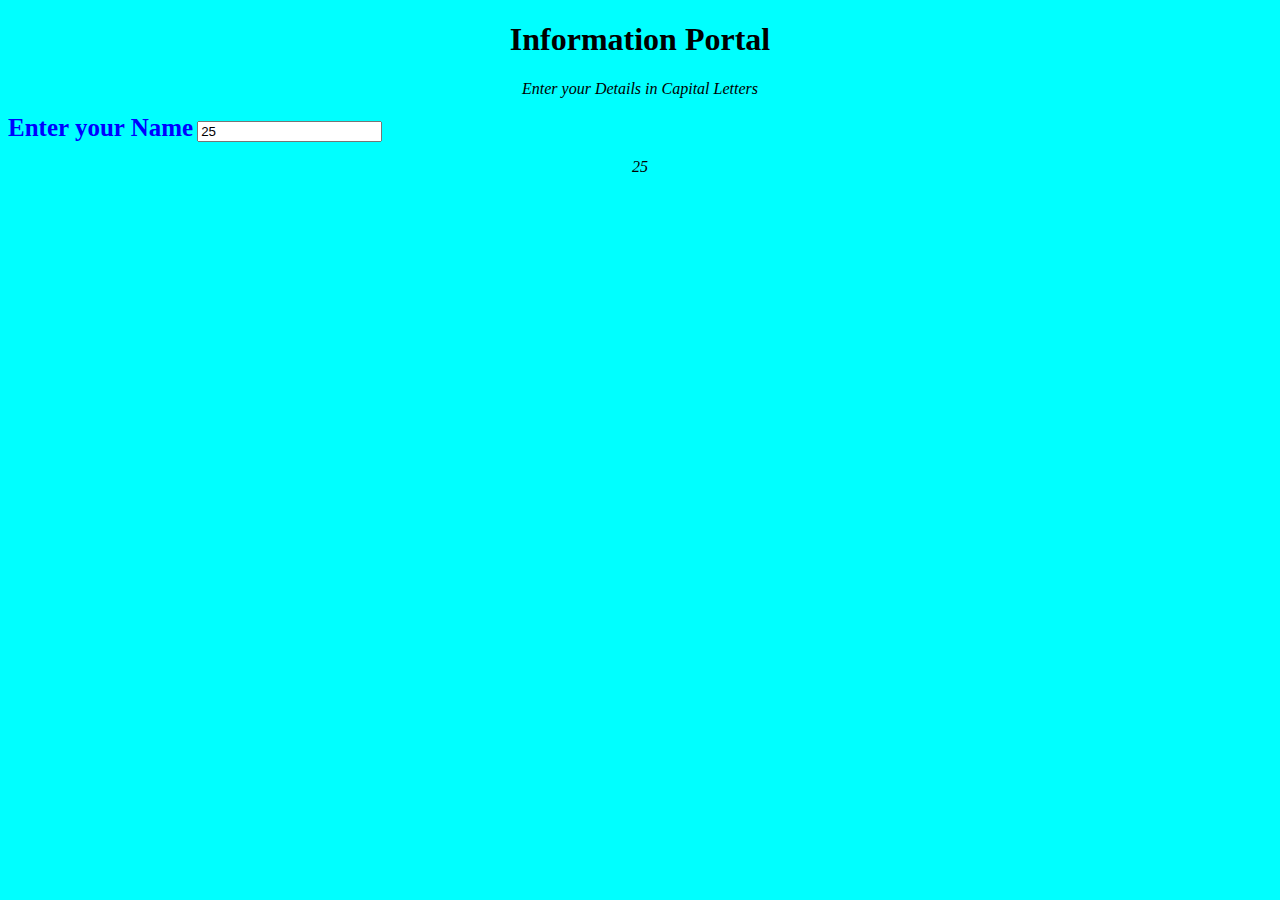
==== index.html @ a5d624c0 "updated" ====
<!DOCTYPE html>
<html lang="en">
<head>
    <meta charset="UTF-8">
    <meta name="viewport" content="width=device-width, initial-scale=1.0">
    <title>CSS</title>
    <style>
        .center{
            text-align: center;
            
        }
        p{
            font-style: italic;
            text-align: center;
        }
    </style>
    <script>
        console.log("*\n**\n***");
    console.log("Hello");
    let x=null;
    console.log(typeof x);
    console.log(x);
    
    </script>
</head>
<body style="background-color: aqua;">
    <h1 class="center">Information Portal</h1>
    <p>Enter your Details in Capital Letters</p>
    
    <label style="color: blue;font-weight: bold;font-size: 25px;">Enter your Name</label>
    <input id="demo" type="text">
    <p id="play"></p>
    <script>
        
    
    document.getElementById("demo").value=25;
    document.getElementById("play").innerHTML=25;
    </script>
    
</body>
</html>
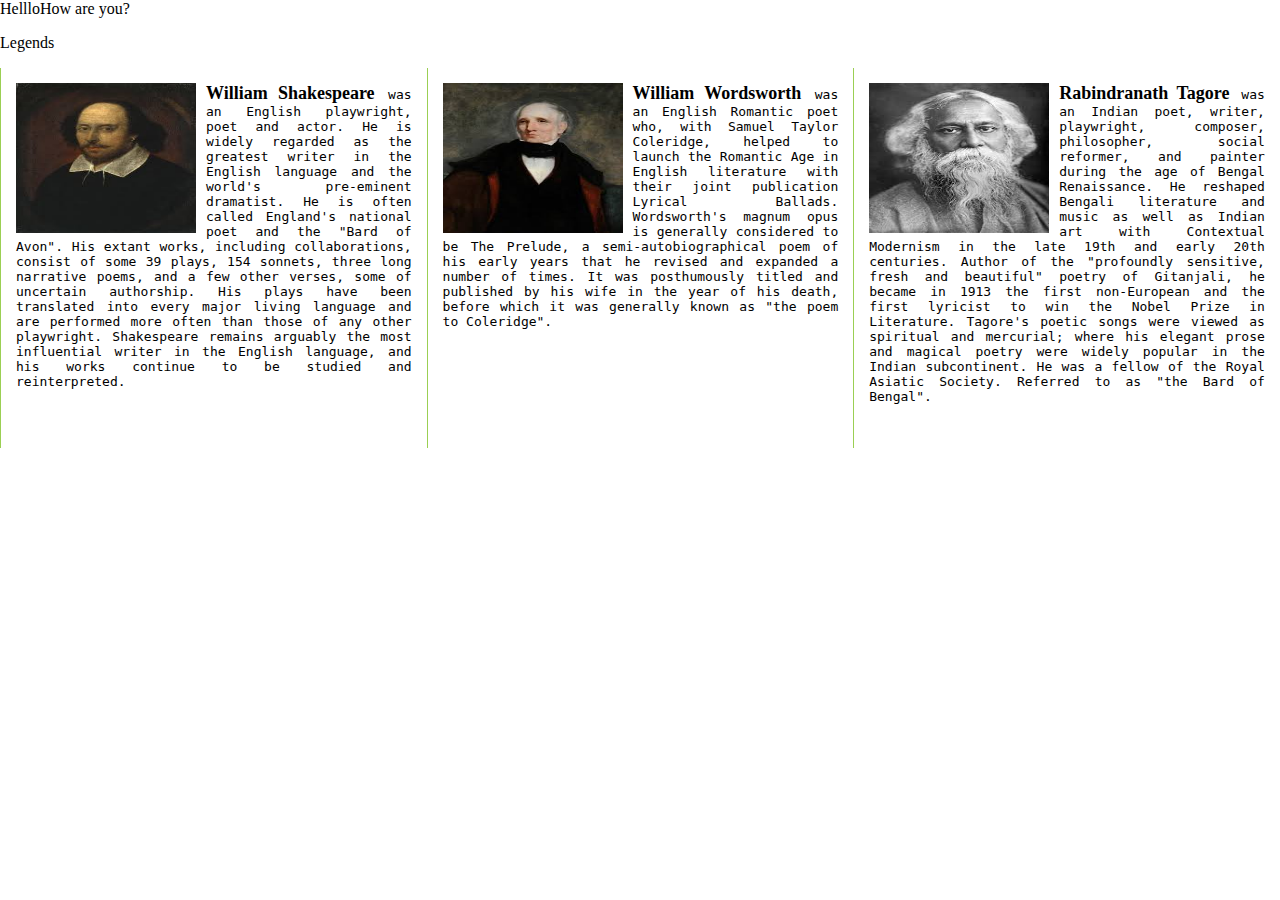
==== commit de11c12f: "Updated" ====
--- a/index.html
+++ b/index.html
@@ -3,39 +3,39 @@
 <head>
     <meta charset="UTF-8">
     <meta name="viewport" content="width=device-width, initial-scale=1.0">
-    <title>CSS</title>
-    <style>
-        .center{
-            text-align: center;
-            
-        }
-        p{
-            font-style: italic;
-            text-align: center;
-        }
-    </style>
-    <script>
-        console.log("*\n**\n***");
-    console.log("Hello");
-    let x=null;
-    console.log(typeof x);
-    console.log(x);
-    
-    </script>
+    <title>Document</title>
+    <link rel="stylesheet" href="./Stylesheet/style.css">
 </head>
-<body style="background-color: aqua;">
-    <h1 class="center">Information Portal</h1>
-    <p>Enter your Details in Capital Letters</p>
-    
-    <label style="color: blue;font-weight: bold;font-size: 25px;">Enter your Name</label>
-    <input id="demo" type="text">
-    <p id="play"></p>
-    <script>
+<body>
+    <header style="display:inline-flex">
+        <p>Helllo</p>
+        <p>How are you?</p>
+    </header>
+    <mid-content>
+        <p class="a">Legends</p>
+        <div class="row">
+        <div class="coloumn">
+           <p class="c"> <img class="image" src="./images/shakespere.jpeg"><span class="textStyle">William Shakespeare</span> was an English playwright, poet and actor.
+             He is widely regarded as the greatest writer in the English language and the world's pre-eminent dramatist.
+              He is often called England's national poet and the "Bard of Avon".
+               His extant works, including collaborations, consist of some 39 plays, 154 sonnets, three long narrative poems, and a few other verses, some of uncertain authorship. 
+               His plays have been translated into every major living language and are performed more often than those of any other playwright.
+               Shakespeare remains arguably the most influential writer in the English language, and his works continue to be studied and reinterpreted.</p>
+        </div>
+        <div class="coloumn">
+           <p class="c"> <img class="image" src="./images/worldsworth.jpeg"><span class="textStyle">William Wordsworth</span> was an English Romantic poet who, with Samuel Taylor Coleridge, helped to launch the Romantic Age in English literature with their joint publication Lyrical Ballads.
+            Wordsworth's magnum opus is generally considered to be The Prelude, a semi-autobiographical poem of his early years that he revised and expanded a number of times. It was posthumously titled and published by his wife in the year of his death, before which it was generally known as "the poem to Coleridge".</p>
+       </div>
         
-    
-    document.getElementById("demo").value=25;
-    document.getElementById("play").innerHTML=25;
-    </script>
-    
+        <div class="coloumn">
+           <p class="c"> <img class="image" src="./images/tagore.jpeg"><span class="textStyle">Rabindranath Tagore</span> was an Indian poet, writer, playwright, composer, philosopher, social reformer, and painter during the age of Bengal Renaissance.
+             He reshaped Bengali literature and music as well as Indian art with Contextual Modernism in the late 19th and early 20th centuries. 
+             Author of the "profoundly sensitive, fresh and beautiful" poetry of Gitanjali, he became in 1913 the first non-European and the first lyricist to win the Nobel Prize in Literature. 
+             Tagore's poetic songs were viewed as spiritual and mercurial; where his elegant prose and magical poetry were widely popular in the Indian subcontinent.
+             He was a fellow of the Royal Asiatic Society. Referred to as "the Bard of Bengal".</p>
+       </div>
+        </div>
+    </mid-content>
+    <footer></footer>
 </body>
 </html>--- a/Stylesheet/style.css
+++ b/Stylesheet/style.css
@@ -0,0 +1,243 @@
+*{
+    box-sizing: border-box;
+    margin-top: 0;
+    margin-left: 0;
+    margin-right: 0;
+    
+}
+.center{
+    text-align: center;
+    
+}
+.textStyle{
+    
+    font-weight: bold;
+    font-size: 18px;
+    font-family:'Times New Roman', Times, serif;
+}
+.boxStyle{
+    width: 500px;
+     height: 25px;
+     border-style: solid;
+}
+
+#tagLine{   
+    font-style: italic;
+    text-align: center;
+    text-decoration: underline;
+    text-decoration-style: solid;
+    text-decoration-color: brown;
+    font-family: Verdana, Geneva, Tahoma, sans-serif;
+}
+#text{
+    width: 500px;
+     height: 30px;
+     /* border-style: solid; */
+}
+div.box{
+   width: 100%;
+   height:150px;
+   
+}
+.boxModel{
+    
+    background-color:#BBC3A4;
+    width: 450px;
+    height: 130px;
+    /* border:15px solid #F1EF99; */
+    border-width: 10px;
+    border-style: solid;
+    border-color:#F6F193 ;
+     padding-left: 25px;
+     padding-top: 10px;
+     padding-bottom: 10px;
+     padding-right: 10px;
+    margin-left: auto;
+    margin-right: auto;
+   margin-bottom: 30px;
+    outline-style:solid;
+    outline-color: #9BCF53; 
+    overflow:auto;
+}
+p.c{
+    margin-top: 0px;
+    margin-left:0px;
+    text-align: justify;
+    padding: 15px;
+    font-family:monospace;
+}
+p.b{
+    height: 120px;
+    width: auto;
+    font-family: 'Times New Roman', Times, serif;
+    font-size: 16px;
+    text-align: justify;
+}
+
+
+/* a.relative{
+   position: relative;
+   left: 100px;
+   top: 100px;
+   color: #337357;
+} */
+a.relative{
+    position: relative;
+    left: 50px;
+    color: #337357;
+}
+/* a.absolute{
+    position:absolute;
+    bottom:100px;
+    left: 500px;
+    color: #337357;
+} */
+.positionR{
+    position: relative;
+}
+a.absolute{
+    position:absolute;
+    right:100px;
+    color: #337357;
+}
+a:hover{
+    color:black;
+    font-size: 22px;
+    
+}
+ul.a{
+    list-style-type: square;
+    text-align: left;
+    list-style-position: inside;
+     /* margin-left: 520px; */
+     
+}
+li.a{
+    font-weight: bold;
+    font-size: 16px;
+    
+}
+.navBar{
+    display: flex;
+  list-style-type: none;
+  margin: 0;
+  padding: 15px;
+  /* overflow: hidden; */
+  background-color: #9BCF53;
+}
+li{
+    float: left;
+}
+ li a{  
+    /* display:flex; */
+    color:white;
+    text-align: center;
+    padding: 14px 16px;
+    text-decoration: none;
+
+} 
+li a:hover{
+    color:blueviolet;
+    font-size: 20px;
+}
+
+table,th,td {
+    margin: auto;
+    border-width:1px ;
+    border-style:inset;
+    border-color: #9BCF53;
+    padding:10px ;
+}
+th{
+    font-size: 20px;
+}
+label{
+    font-weight: bold;
+    font-size: 25px;
+}
+.coloumn{
+    float:left;
+    width:33.33%;
+    
+    height: 380px;
+    border-left:1px solid #9BCF53 ;
+    
+
+}
+.row:after {
+    content: "";
+    display: table;
+    clear: both;
+  }
+p.dot{
+    text-align: center;
+    font-size: 50px;
+    color: #9BCF53;
+}
+
+  img{
+    float: right;
+    height: 120px;
+    width: 100px;
+    opacity:0.5;
+    margin-left: 10px;
+    
+}
+.image{
+    float:left;
+    opacity: 1.0;
+    height: 150px;
+    width: 180px;
+    margin: 0px;
+    margin-right: 10px;
+    margin-bottom: 1px;
+    
+}
+
+  @media only screen and (max-width:600px) {
+    .coloumn {
+      width: 100%;
+    }
+    li {
+        float: none;
+    }
+   p.c{
+    font-size: medium;
+   }
+    
+   li.a{
+    font-size: 14px;
+   }
+   p.b{
+    font-size:15px ;
+    
+   }
+
+    img{
+        float: left;
+        height:70px;
+        width:60px
+    }
+    div.box{
+        
+        height: 230px;
+    }
+    table{
+        margin:30px
+    }
+}
+@media only screen and (max-width:900px) {
+    
+   
+      p.c{
+          font-size:small;
+          font-family: Arial, Helvetica, sans-serif;
+          
+          
+      }
+      .image{
+        float: none;
+      }
+  
+  }
+
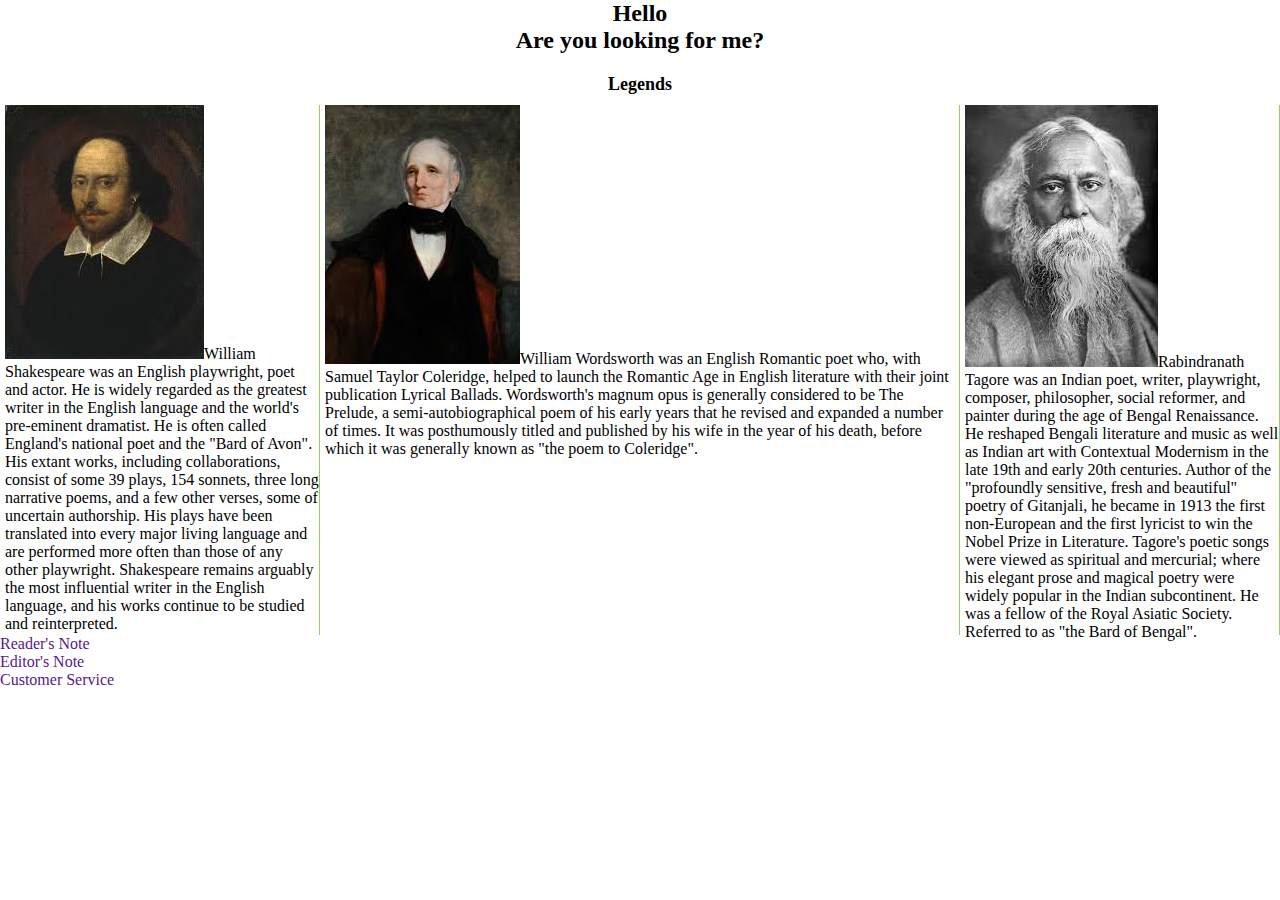
==== commit 636b506f: "Updated" ====
--- a/index.html
+++ b/index.html
@@ -4,17 +4,20 @@
     <meta charset="UTF-8">
     <meta name="viewport" content="width=device-width, initial-scale=1.0">
     <title>Document</title>
-    <link rel="stylesheet" href="./Stylesheet/style.css">
+    <link rel="stylesheet" href="./Stylesheet/styleIndex.css">
+    <style>
+    
+    </style>
 </head>
 <body>
-    <header style="display:inline-flex">
-        <p>Helllo</p>
-        <p>How are you?</p>
-    </header>
-    <mid-content>
+    <div class="header">
+        <p>Hello</p>
+        <p>Are you looking for me?</p>
+    </div>
+    <div>
         <p class="a">Legends</p>
         <div class="row">
-        <div class="coloumn">
+        <div class="coloumn side">
            <p class="c"> <img class="image" src="./images/shakespere.jpeg"><span class="textStyle">William Shakespeare</span> was an English playwright, poet and actor.
              He is widely regarded as the greatest writer in the English language and the world's pre-eminent dramatist.
               He is often called England's national poet and the "Bard of Avon".
@@ -22,12 +25,12 @@
                His plays have been translated into every major living language and are performed more often than those of any other playwright.
                Shakespeare remains arguably the most influential writer in the English language, and his works continue to be studied and reinterpreted.</p>
         </div>
-        <div class="coloumn">
+        <div class="coloumn middle">
            <p class="c"> <img class="image" src="./images/worldsworth.jpeg"><span class="textStyle">William Wordsworth</span> was an English Romantic poet who, with Samuel Taylor Coleridge, helped to launch the Romantic Age in English literature with their joint publication Lyrical Ballads.
             Wordsworth's magnum opus is generally considered to be The Prelude, a semi-autobiographical poem of his early years that he revised and expanded a number of times. It was posthumously titled and published by his wife in the year of his death, before which it was generally known as "the poem to Coleridge".</p>
        </div>
         
-        <div class="coloumn">
+        <div class="coloumn side">
            <p class="c"> <img class="image" src="./images/tagore.jpeg"><span class="textStyle">Rabindranath Tagore</span> was an Indian poet, writer, playwright, composer, philosopher, social reformer, and painter during the age of Bengal Renaissance.
              He reshaped Bengali literature and music as well as Indian art with Contextual Modernism in the late 19th and early 20th centuries. 
              Author of the "profoundly sensitive, fresh and beautiful" poetry of Gitanjali, he became in 1913 the first non-European and the first lyricist to win the Nobel Prize in Literature. 
@@ -35,7 +38,11 @@
              He was a fellow of the Royal Asiatic Society. Referred to as "the Bard of Bengal".</p>
        </div>
         </div>
-    </mid-content>
-    <footer></footer>
+    
+    <div class="footer">
+        <a href="">Reader's Note</a>
+        <a href="">Editor's Note</a>
+        <a href="">Customer Service</a>
+    </div>
 </body>
 </html>--- a/Stylesheet/styleIndex.css
+++ b/Stylesheet/styleIndex.css
@@ -0,0 +1,58 @@
+*{
+    margin: 0;
+    box-sizing: border-box;
+}
+.header{
+    font-size: x-large;
+    font-weight: bold;
+    text-align: center;
+}
+
+.coloumn{
+    float: left;
+    padding-left: 5px;
+}
+.coloumn.side{
+    
+    width:25%;
+    height: 530px;
+    border-right:1px solid #9BCF53 ;
+}
+.coloumn.middle{
+    
+    width:50%;
+    height:530px;
+    border-right:1px solid #9BCF53 ;
+}
+.row:after {
+content: "";
+display: table;
+clear: both;
+}
+.footer{
+display: grid;
+
+}
+a{
+text-decoration: none;
+}
+p.a{
+    margin-top: 20px;
+    margin-bottom: 10px;
+    text-align: center;
+    font-size: large;
+    font-weight: bold;
+}
+
+@media only screen and (max-width:600px){
+    .header{
+        font-size: x-small;
+        font-weight: normal;
+    }
+    .coloumn.side{
+        width: 100%;
+    }
+    .coloumn.middle{
+        width:100%;
+    }
+}